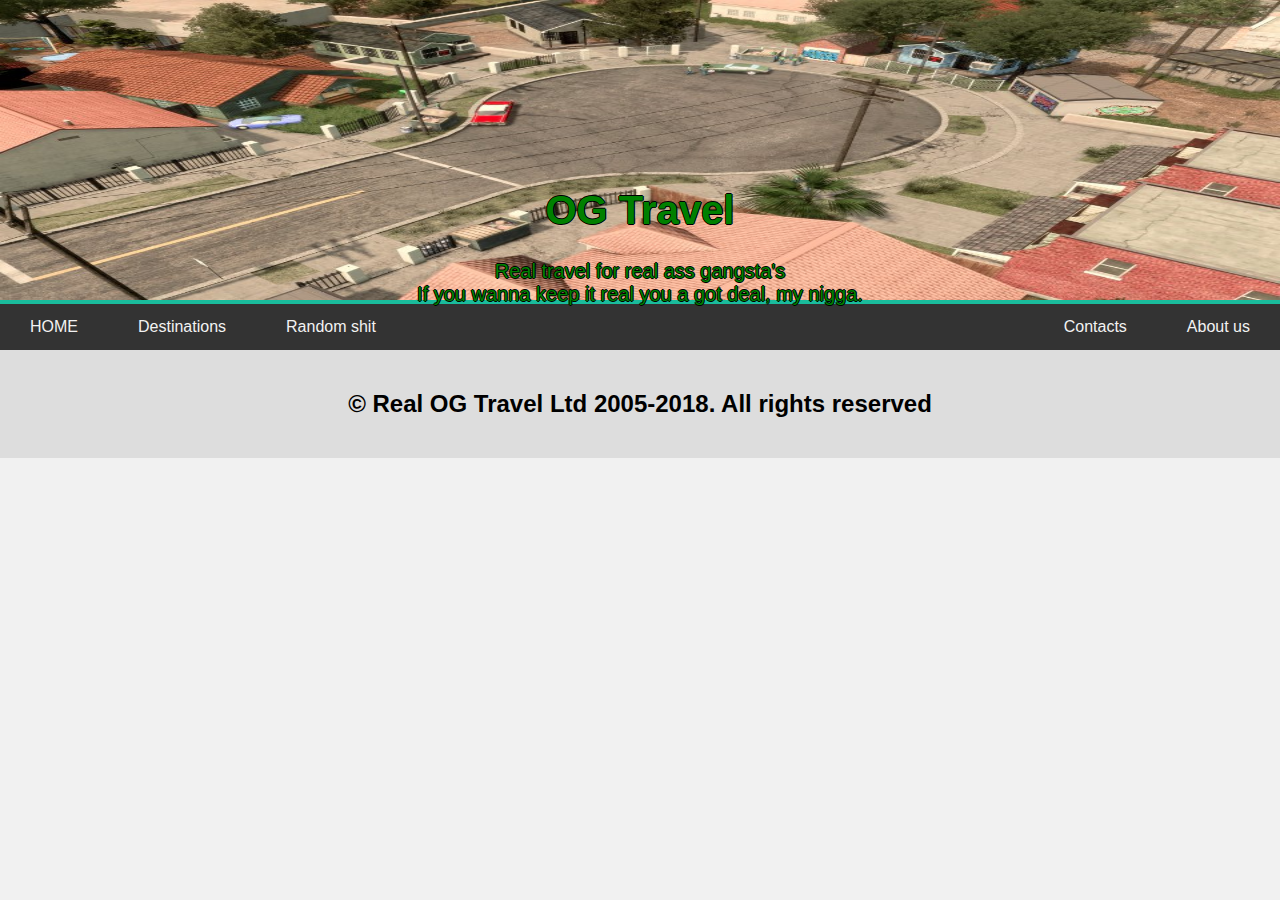
==== about.html @ 34c703a4 "Inital commit" ====
<!DOCTYPE html>
<html>
<head>
<title>Page Title</title>
<meta charset="UTF-8">
<meta name="viewport" content="width=device-width, initial-scale=1">
<link rel="stylesheet" type="text/css" href="style.css">
</head>
<body>

<div class="header">

  <div class="container">
    <img src="yso2qh6x8ub01.jpg" alt="grove street" style="width:100%;height: 300px;">
    <div class="centered">  
    <h1>OG Travel</h1>
    <p>Real travel for real ass gangsta's <br> If you wanna keep it real you a got deal, my nigga.</p>
    </div>
  </div> 
</div>

<div class="topnav">
  <a href="Index.html">HOME</a>
  <a href="Destinations.html">Destinations</a>
  <a href="javascript:void(0)">Random shit</a>
  <a href="Contacts.html" style="float:right">About us</a>
  <a href="About.html" style="float:right">Contacts</a>
</div>

<div class="footer">
  <h2>
  © Real OG Travel Ltd 2005-2018. All rights reserved
  </h2>
</div>

</body>
</html>
---- style.css ----
* {
    box-sizing: border-box;
}

body {
    font-family: Arial;
    margin: 0;
    background: #f1f1f1;
}

/* Header/Blog Title */
.header {
    padding: 0px;
    text-align: center;
    background: #1abc9c;
    color:white;
}

/* Increase the font size of the heading */
.header h1 {
    font-size: 40px;
}

/* Style the top navigation bar */
.topnav {
    overflow: hidden;
    background-color: #333;
}

/* Style the topnav links */
.topnav a {
    float: left;
    display: block;
    color: #f2f2f2;
    text-align: center;
    padding: 14px 30px;
    text-decoration: none;
}

/* Change color on hover */
.topnav a:hover {
    background-color: #ddd;
    color: black;
}

/* Create two unequal columns that floats next to each other */
/* Left column */
.main {   
     -ms-flex: 70%; /* IE10 */
   flex:70%;
background-color: white;
    padding: 20px;
}

/* Right column */
.side {
    -ms-flex: 30%; /* IE10 */
    flex: 30%;   
     background-color: #f1f1f1;
    padding: 20px;
    padding-left: 20px;
}

/* Fake image */
.fakeimg {
    background-color: #aaa;
    width: 100%;
    padding: 20px;
}


.row {  
display: -ms-flexbox; /* IE10 */
  display: flex;
  -ms-flex-wrap: wrap; /* IE10 */
  flex-wrap: wrap;
  }

/* Footer */
.footer {
    padding: 20px;
    text-align: center;
    background: #ddd;
}

 /* Container holding the image and the text */
.container {
    position: relative;
    text-align: center;
    color: white;
}

/* Centered text */
.centered {
    position: absolute;
    top: 80%;
    left: 50%;
    transform: translate(-50%, -50%);
    color: #008000;
    text-shadow: -1px 0 black, 0 1px black, 1px 0 black, 0 -1px black;
    font-size: 20px;

}
/*  social icons */
.social {
    padding: 10px;
    cursor: pointer;
}


/* Slideshow container */
.slideshow-container {
  max-width: 1000px;
  position: relative;
  margin: auto;
}

/* Hide the images by default */
.mySlides {
  display: none;
}

/* Next & previous buttons */
.prev, .next {
  cursor: pointer;
  position: absolute;
  top: 50%;
  width: auto;
  margin-top: -22px;
  padding: 16px;
  color: white;
  font-weight: bold;
  font-size: 18px;
  transition: 0.6s ease;
  border-radius: 0 3px 3px 0;
  user-select: none;
}

/* Position the "next button" to the right */
.next {
  right: 0;
  border-radius: 3px 0 0 3px;
}

/* On hover, add a black background color with a little bit see-through */
.prev:hover, .next:hover {
  background-color: rgba(0,0,0,0.8);
}

/* Caption text */
.text {
  color: #f2f2f2;
  font-size: 15px;
  padding: 8px 12px;
  position: absolute;
  bottom: 8px;
  width: 100%;
  text-align: center;
}

/* Number text (1/3 etc) */
.numbertext {
  color: #f2f2f2;
  font-size: 12px;
  padding: 8px 12px;
  position: absolute;
  top: 0;
}

/* The dots/bullets/indicators */
.dot {
  cursor: pointer;
  height: 15px;
  width: 15px;
  margin: 0 2px;
  background-color: #bbb;
  border-radius: 50%;
  display: inline-block;
  transition: background-color 0.6s ease;
}

.active, .dot:hover {
  background-color: #717171;
}

/* Fading animation */
.fade {
  -webkit-animation-name: fade;
  -webkit-animation-duration: 1.5s;
  animation-name: fade;
  animation-duration: 1.5s;
}

@-webkit-keyframes fade {
  from {opacity: .4}
  to {opacity: 1}
}

@keyframes fade {
  from {opacity: .4}
  to {opacity: 1}
}

.und:hover{
color: gray;
cursor: pointer;
}
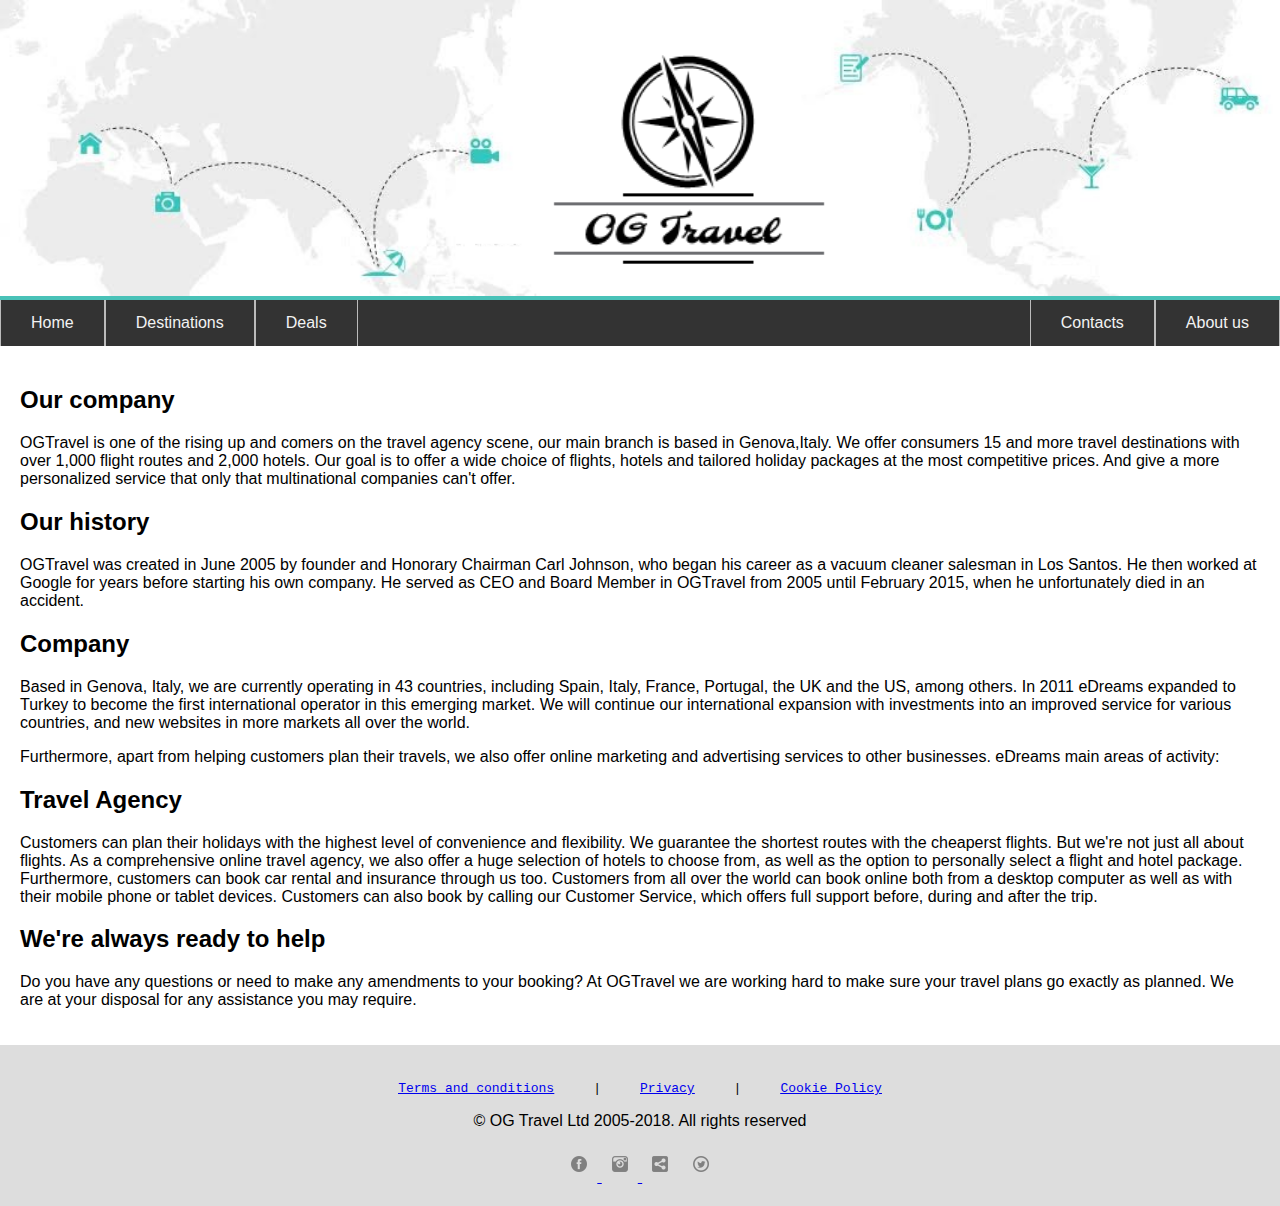
==== commit 0b0582d5: "update" ====
--- a/about.html
+++ b/about.html
@@ -1,38 +1,100 @@
 <!DOCTYPE html>
 <html>
 <head>
-<title>Page Title</title>
+<title>OG Travel</title>
 <meta charset="UTF-8">
 <meta name="viewport" content="width=device-width, initial-scale=1">
-<link rel="stylesheet" type="text/css" href="style.css">
+<link rel="stylesheet" type="text/css" href="style termsprivacy.css">
+<link rel="stylesheet" type="text/css" href="headerfooter.css">
+<link rel="ICON" href="favicon.ico" type="image/ico" />
 </head>
 <body>
 
 <div class="header">
 
   <div class="container">
-    <img src="yso2qh6x8ub01.jpg" alt="grove street" style="width:100%;height: 300px;">
+    <img src="travel.png" alt="travel" style="width:100%;height:30%;">
     <div class="centered">  
-    <h1>OG Travel</h1>
-    <p>Real travel for real ass gangsta's <br> If you wanna keep it real you a got deal, my nigga.</p>
+    <img src="OG Travel logo.png" alt="logo" >
     </div>
   </div> 
 </div>
 
 <div class="topnav">
-  <a href="Index.html">HOME</a>
-  <a href="Destinations.html">Destinations</a>
-  <a href="javascript:void(0)">Random shit</a>
-  <a href="Contacts.html" style="float:right">About us</a>
-  <a href="About.html" style="float:right">Contacts</a>
+  <a href="index.html">Home</a>
+  <a href="destinations.html">Destinations</a>
+  <a href="deals.html">Deals</a>
+  <a href="about.html" style="float:right">About us</a>
+  <a href="contacts.html" style="float:right">Contacts</a>
+</div>
+
+
+
+<div class="main">
+<h2>Our company</h2>
+<p>OGTravel is one of the rising up and comers on the travel agency scene, our main branch is based in Genova,Italy. We offer consumers 15 and more travel destinations with over 1,000 flight routes and 2,000 hotels. 
+
+Our goal is to offer a wide choice of flights, hotels and tailored holiday packages at the most competitive prices.
+And give a more personalized service that only that multinational companies can't offer.</p>
+ 
+<h2>Our history</h2>
+
+<p>OGTravel was created in June 2005  by founder and Honorary Chairman Carl Johnson, who began his career as a vacuum cleaner salesman in Los Santos. He then worked at Google for years before starting his own company. He served as CEO and Board Member in OGTravel from 2005 until February 2015, when he unfortunately died in an accident.</p>
+
+ 
+<h2>Company</h2>
+
+<p>Based in Genova, Italy, we are currently operating in 43 countries, including Spain, Italy, France, Portugal, the UK and the US, among others. In 2011 eDreams expanded to Turkey to become the first international operator in this emerging market. We will continue our international expansion with investments into an improved service for various countries, and new websites in more markets all over the world.</p>
+ 
+Furthermore, apart from helping customers plan their travels, we also offer online marketing and advertising services to other businesses.
+ 
+eDreams main areas of activity:
+
+<h2>Travel Agency</h2>
+
+<p>Customers can plan their holidays with the highest level of convenience and flexibility. We guarantee the shortest routes with the cheaperst flights.
+But we're not just all about flights. As a comprehensive online travel agency, we also offer a huge selection of hotels to choose from, as well as the option to personally select a flight and hotel package. Furthermore, customers can book car rental and insurance through us too. Customers from all over the world can book online both from a desktop computer as well as with their mobile phone or tablet devices. Customers can also book by calling our Customer Service, which offers full support before, during and after the trip.</p>
+
+
+
+<h2>We're always ready to help </h2>
+
+<p>Do you have any questions or need to make any amendments to your booking? At OGTravel we are working hard to make sure your travel plans go exactly as planned. We are at your disposal for any assistance you may require.</p>	
 </div>
 
 <div class="footer">
-  <h2>
-  © Real OG Travel Ltd 2005-2018. All rights reserved
-  </h2>
+  <p><PRE><a href="terms.html"><u class="und">Terms and conditions</u></a>     |     <a href="privacy.html"><u class="und">Privacy</u></a>     |     <a href="privacy.html/#cookie"><u class="und">Cookie Policy</u></PRE></p></a>
+  <p> 
+  © OG Travel Ltd 2005-2018. All rights reserved
+  </p>
+ <a href="https://www.facebook.com">
+  <img class="social" src="facebook.png" alt="face">
+ </a>
+ <a href="https://www.instagram.com">
+  <img class="social" src="instagram.png" alt="insta">
+ </a>
+  <img class="social" src="sharethis.png" alt="share">
+ <a href="https://www.twitter.com">
+  <img class="social" src="twitter.png" alt="twitt">
+ </a>
 </div>
 
 </body>
 </html>
 
+
+
+
+
+
+
+
+
+
+
+
+
+
+
+
+
--- a/style termsprivacy.css
+++ b/style termsprivacy.css
@@ -0,0 +1,18 @@
+
+* {
+    box-sizing: border-box;
+}
+
+body {
+    font-family: Arial;
+    margin: 0;
+    background: #f1f1f1;
+}
+
+
+.main {   
+
+background-color: white;
+    padding: 20px;
+}
+
--- a/headerfooter.css
+++ b/headerfooter.css
@@ -0,0 +1,82 @@
+
+* {
+    box-sizing: border-box;
+}
+
+/* Header/Blog Title */
+.header {
+    padding: 0px;
+    text-align: center;
+    background: #49C2B8;
+    color:white;
+}
+
+/* Increase the font size of the heading */
+.header h1 {
+    font-size: 40px;
+}
+
+/* Style the top navigation bar */
+.topnav {
+    overflow: hidden;
+    background-color: #333;
+}
+
+/* Style the topnav links */
+.topnav a {
+    float: left;
+    display: block;
+    color: #f2f2f2;
+    text-align: center;
+    padding: 14px 30px;
+    text-decoration: none;
+    border-right: 1px solid #bbb;
+    border-left: 1px solid #bbb;
+}
+
+/* Change color on hover */
+.topnav a:hover {
+    background-color: #ddd;
+    color: black;
+}
+
+
+/* Footer */
+.footer {
+    padding: 20px;
+    text-align: center;
+    background: #ddd;
+}
+
+ /* Container holding the image and the text */
+.container {
+    position: relative;
+    text-align: center;
+    color: white;
+}
+
+/* Centered logo */
+.centered {
+    position: absolute;
+    top: 20%;
+    left: 46%;
+    transform: scale(1.5, 1.5);
+    color: #0171BB;
+    text-shadow: -1px 0 black, 0 1px black, 1px 0 black, 0 -1px black;
+    font-size: 20px;
+
+}
+/*  social icons */
+.social {
+    padding: 10px;
+    cursor: pointer;
+}
+
+.und:hover{
+color: gray;
+cursor: pointer;
+}
+
+.active {
+    background-color: #0171bb;
+}
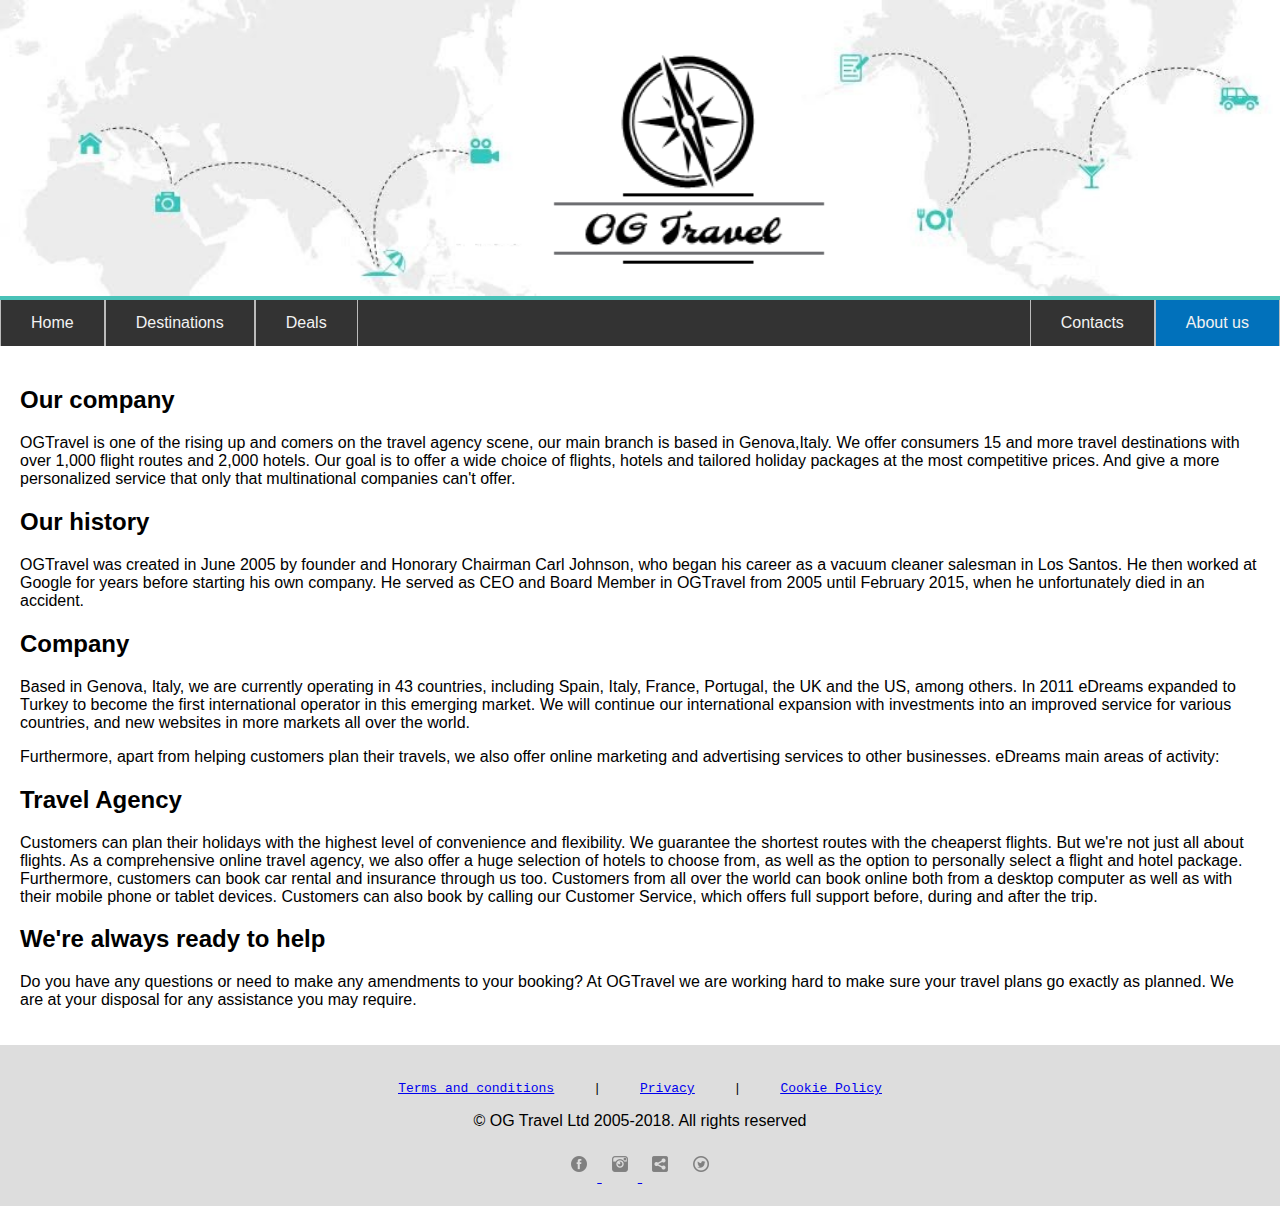
==== commit b1aa997d: "update" ====
--- a/about.html
+++ b/about.html
@@ -1,7 +1,7 @@
 <!DOCTYPE html>
 <html>
 <head>
-<title>OG Travel</title>
+<title>About us</title>
 <meta charset="UTF-8">
 <meta name="viewport" content="width=device-width, initial-scale=1">
 <link rel="stylesheet" type="text/css" href="style termsprivacy.css">
@@ -24,7 +24,7 @@
   <a href="index.html">Home</a>
   <a href="destinations.html">Destinations</a>
   <a href="deals.html">Deals</a>
-  <a href="about.html" style="float:right">About us</a>
+  <a href="about.html" class="active" style="float:right">About us</a>
   <a href="contacts.html" style="float:right">Contacts</a>
 </div>
 
--- a/headerfooter.css
+++ b/headerfooter.css
@@ -72,6 +72,9 @@
     cursor: pointer;
 }
 
+.social:hover {
+    opacity:0.5;
+}
 .und:hover{
 color: gray;
 cursor: pointer;
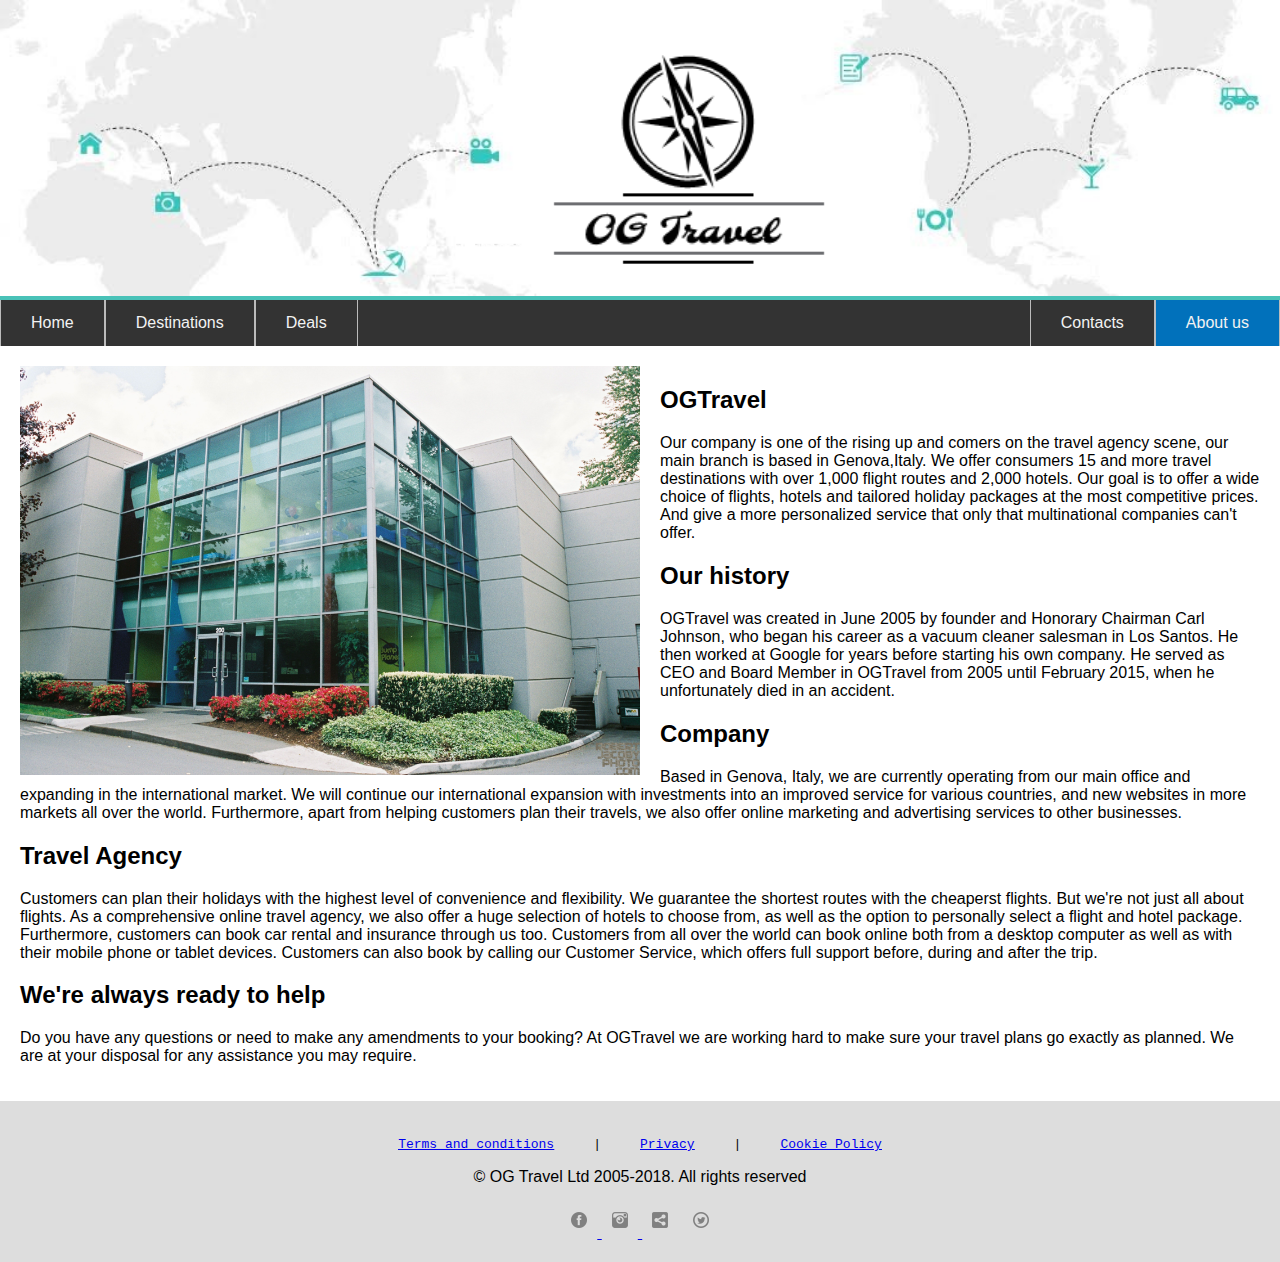
==== commit 8db60ab2: "update" ====
--- a/about.html
+++ b/about.html
@@ -28,11 +28,10 @@
   <a href="contacts.html" style="float:right">Contacts</a>
 </div>
 
-
-
 <div class="main">
-<h2>Our company</h2>
-<p>OGTravel is one of the rising up and comers on the travel agency scene, our main branch is based in Genova,Italy. We offer consumers 15 and more travel destinations with over 1,000 flight routes and 2,000 hotels. 
+<img src="officebuilding.jpg" width=50% style="float: left;margin-right: 20px;">
+<h2>OGTravel</h2>
+<p>Our company is one of the rising up and comers on the travel agency scene, our main branch is based in Genova,Italy. We offer consumers 15 and more travel destinations with over 1,000 flight routes and 2,000 hotels. 
 
 Our goal is to offer a wide choice of flights, hotels and tailored holiday packages at the most competitive prices.
 And give a more personalized service that only that multinational companies can't offer.</p>
@@ -44,11 +43,9 @@
  
 <h2>Company</h2>
 
-<p>Based in Genova, Italy, we are currently operating in 43 countries, including Spain, Italy, France, Portugal, the UK and the US, among others. In 2011 eDreams expanded to Turkey to become the first international operator in this emerging market. We will continue our international expansion with investments into an improved service for various countries, and new websites in more markets all over the world.</p>
+<p>Based in Genova, Italy, we are currently operating from our main office and expanding in the international market. We will continue our international expansion with investments into an improved service for various countries, and new websites in more markets all over the world. 
+Furthermore, apart from helping customers plan their travels, we also offer online marketing and advertising services to other businesses.</p>
  
-Furthermore, apart from helping customers plan their travels, we also offer online marketing and advertising services to other businesses.
- 
-eDreams main areas of activity:
 
 <h2>Travel Agency</h2>
 
